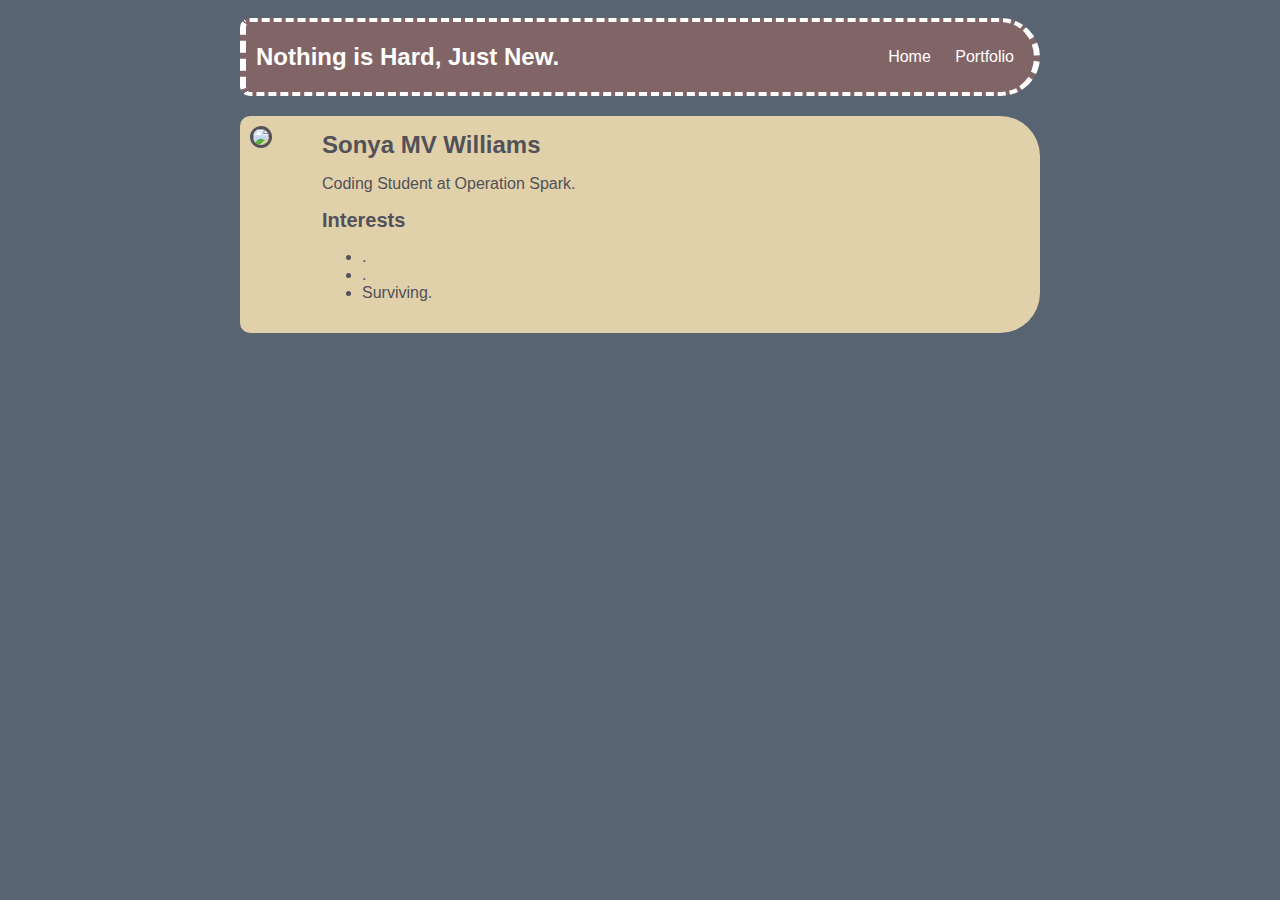
==== index.html @ 5cb58e7e "website" ====
<!DOCTYPE HTML>
<html>
    <head>
        <title>Sonya MV Williams Operation Spark Website</title>
        <style>
             body {
                     background: rgb(88, 100, 114);
                     color: rgb( 82, 80, 88);
                     padding: 10px;
                     font-family: arial;
            }
            header {
                     font-size: 1.5em;
                     font-weight: bold;
            }
            #all-contents {
                     max-width: 800px;
                     margin: auto;
            }
            
             /* navigation menu */
             
            nav {
                     background: rgb(129, 100, 102);
                     border: dashed white;
                        border-width: 4px 6px;
                        border-radius: 10px 40px 40px 10px;
                     margin: 0 auto;
                     margin-bottom: 20px;
                     display: flex;
                     padding: 10px;
            }
            nav header {
                     display: flex;
                     align-items: center;
                     color: rgb(255, 255, 255);
                     flex: 1;
            }
            nav ul {
                     list-style-image: none;
            }
            nav li {
                     display: inline-block;
                     padding: 0 10px;
            }
            nav a {
                     text-decoration: none;
                     color: #fff;
            }
            
             /* main container area beneath menu */
 
            main {
                     background: rgb( 225, 209, 171);
                     border-radius: 10px 40px 40px 10px;
                     display: flex;
            }
 
            .sidebar {
                     margin-right: 25px;
                     padding: 10px;
            }
 
            .sidebar img {
                     
                     border: solid;   
                     border-radius: 30px;
                     width: 200px;
            }
            .content {
                     flex: 1;
                     padding: 15px;
            }
            .interests header {
                     font-size: 1.25em;
            }
       </style>
 
    </head>
    
    <body>
        <div id= "all-contents">
            <nav>
                <header>Nothing is Hard, Just New.</header>
                <ul>
                <li><a href= "index.html">Home</a></li>
                <li><a href= "portfolio.html">Portfolio</a></li>
                </ul>
            </nav>
            
            <main>
                <div class="sidebar">
                    <img src="https://scontent-dfw5-2.xx.fbcdn.net/v/t1.0-9/10926451_10101602683307058_3922154362913864092_n.jpg?_nc_cat=109&_nc_ht=scontent-dfw5-2.xx&oh=22fb35e8e495afba47ad251f87b0b45f&oe=5C8BB6AF">
                </div>
                
                <div class="content">
                    <header>Sonya MV Williams</header>
                    <p>Coding Student at Operation Spark.</p>
                    <section class="interests">
                        <header>Interests</header>
                        <ul>
                             <li>.</li>
                            <li>.</li>
                            <li>Surviving.</li>
                       </ul>
                    </section>
                </div>
            </main>
        </div>
    </body>
</html>
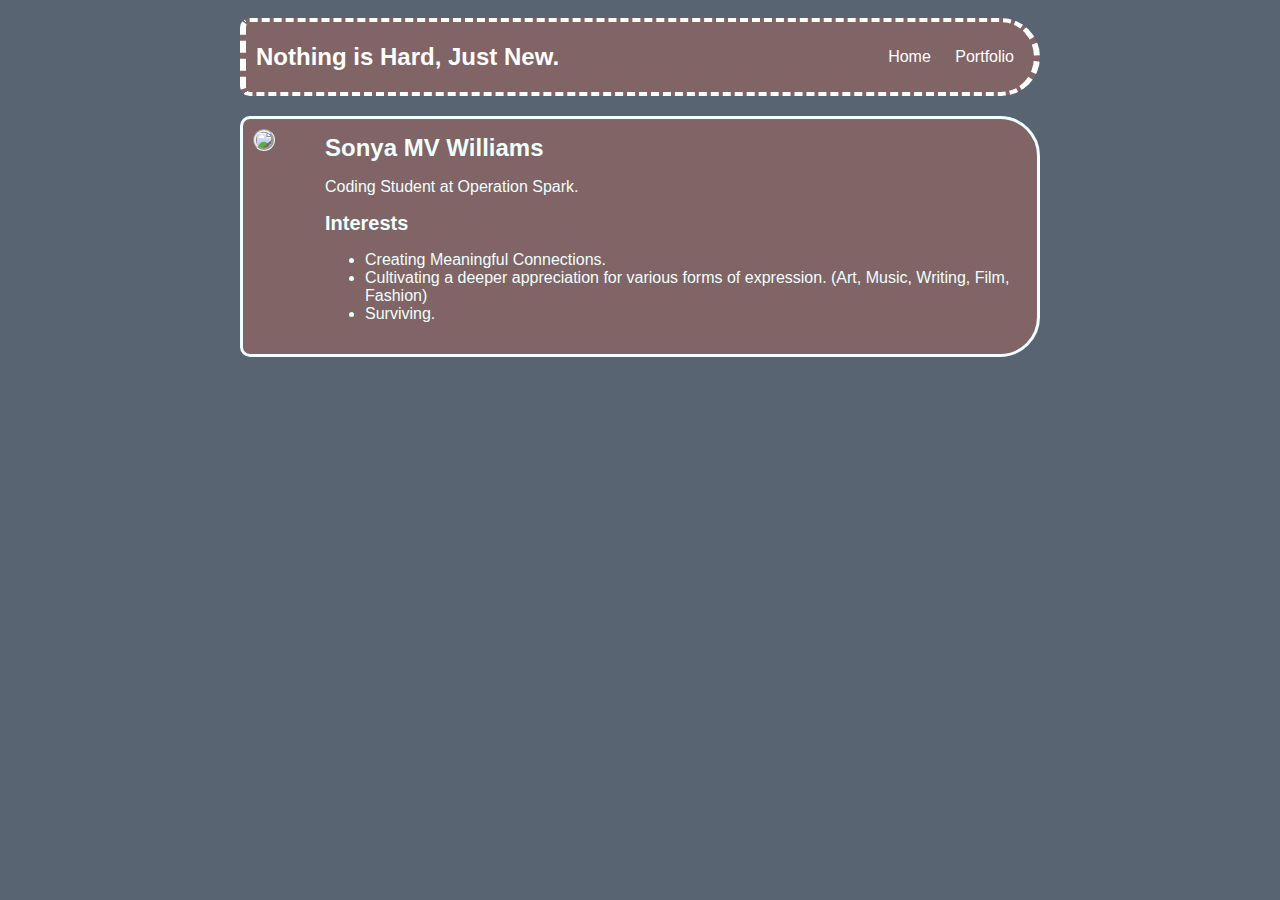
==== commit d2fcc208: "add portfolio.html file" ====
--- a/index.html
+++ b/index.html
@@ -5,9 +5,9 @@
         <style>
              body {
                      background: rgb(88, 100, 114);
-                     color: rgb( 82, 80, 88);
+                     color: rgb(240,255, 255);
                      padding: 10px;
-                     font-family: arial;
+                     font-family: sans-serif;
             }
             header {
                      font-size: 1.5em;
@@ -51,7 +51,8 @@
              /* main container area beneath menu */
  
             main {
-                     background: rgb( 225, 209, 171);
+                     background: rgb(129, 100, 102);
+                     border: solid;
                      border-radius: 10px 40px 40px 10px;
                      display: flex;
             }
@@ -63,8 +64,8 @@
  
             .sidebar img {
                      
-                     border: solid;   
                      border-radius: 30px;
+                     border-style: groove;
                      width: 200px;
             }
             .content {
@@ -99,8 +100,8 @@
                     <section class="interests">
                         <header>Interests</header>
                         <ul>
-                             <li>.</li>
-                            <li>.</li>
+                            <li>Creating Meaningful Connections.</li>
+                            <li>Cultivating a deeper appreciation for various forms of expression. (Art, Music, Writing, Film, Fashion)</li>
                             <li>Surviving.</li>
                        </ul>
                     </section>
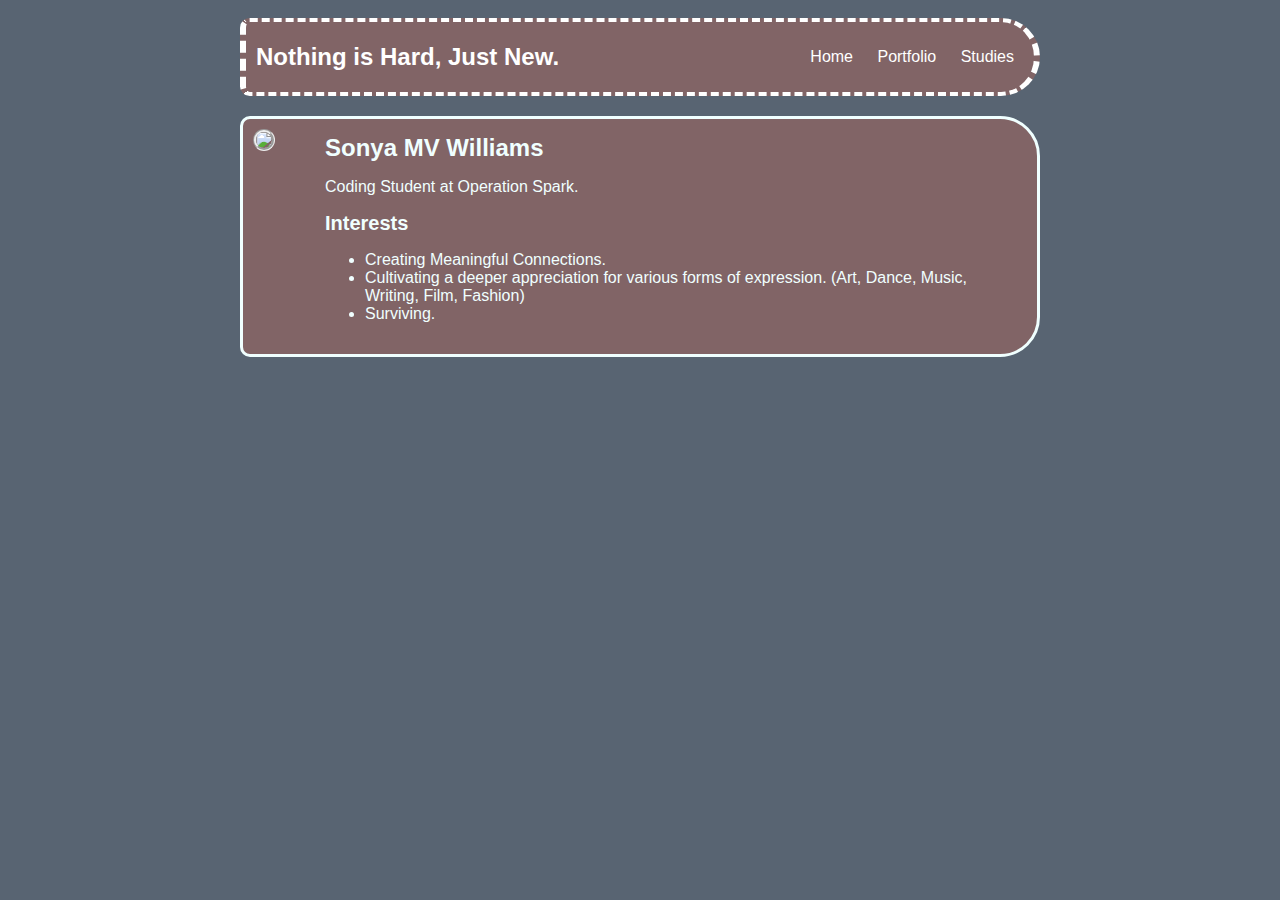
==== commit 553e3d7b: "Updated my work" ====
--- a/index.html
+++ b/index.html
@@ -86,6 +86,8 @@
                 <ul>
                 <li><a href= "index.html">Home</a></li>
                 <li><a href= "portfolio.html">Portfolio</a></li>
+                <li><a href="studies.html">Studies</a></li>
+
                 </ul>
             </nav>
             
@@ -101,7 +103,7 @@
                         <header>Interests</header>
                         <ul>
                             <li>Creating Meaningful Connections.</li>
-                            <li>Cultivating a deeper appreciation for various forms of expression. (Art, Music, Writing, Film, Fashion)</li>
+                            <li>Cultivating a deeper appreciation for various forms of expression. (Art, Dance, Music, Writing, Film, Fashion)</li>
                             <li>Surviving.</li>
                        </ul>
                     </section>
